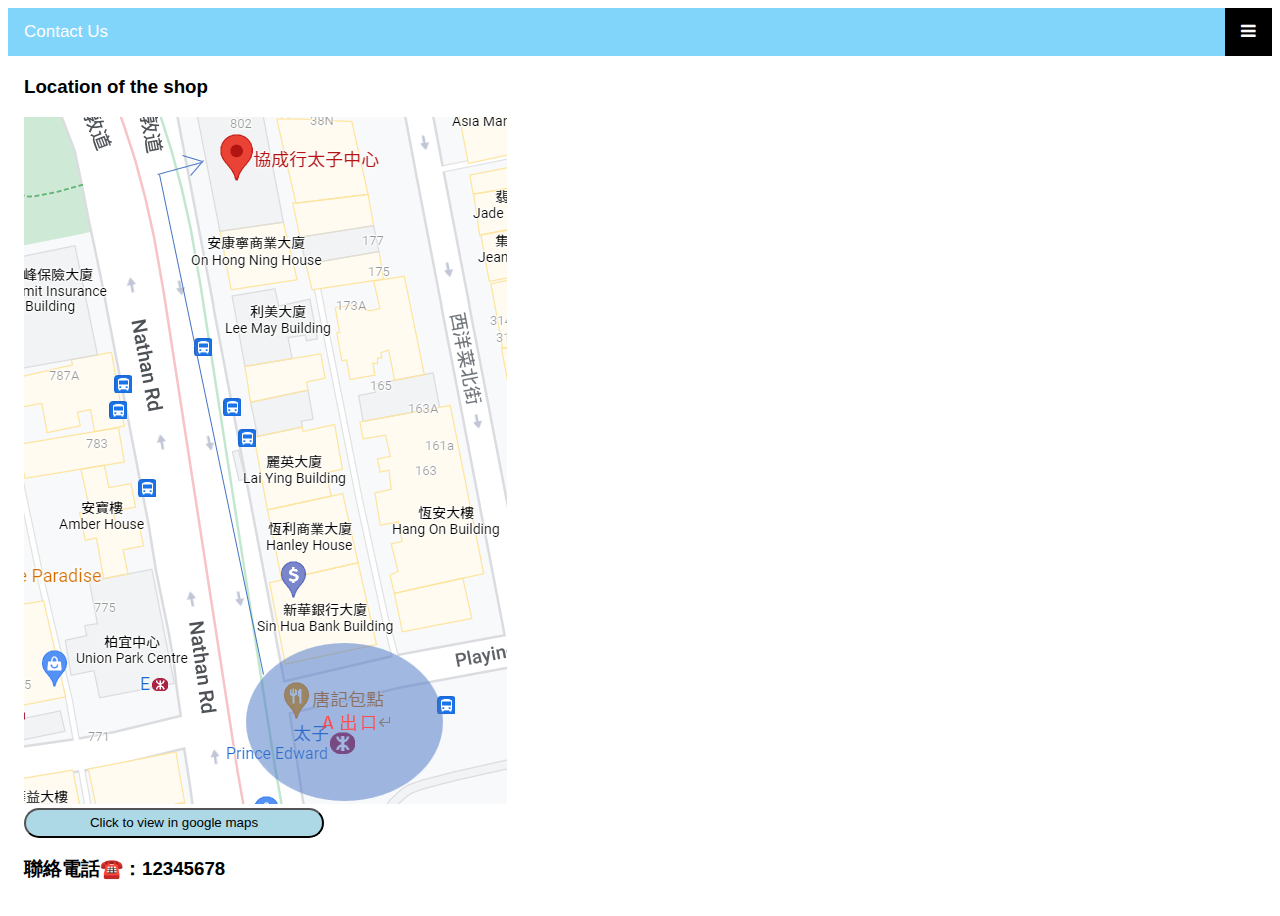
==== Contactus.html @ 2d97626d "Add files via upload" ====
<!DOCTYPE html>
<html>
<head>
<meta name="viewport" content="width=device-width, initial-scale=1">
<link rel="stylesheet" href="https://cdnjs.cloudflare.com/ajax/libs/font-awesome/4.7.0/css/font-awesome.min.css">
<link rel="icon" href="Logo.png">
<link href="stylecontactus.css" rel="stylesheet" media="all">
<meta name="keywords" content="小一升班課程,Master Tree,MasterTree,master tree,mastertree,小一準備課程,Courses for pre primary,pre primary course,pre-primary,class for kids,kids,children,children course,MasterTree,facebook mastertree ,mastertree">
<script type="text/javascript" src="https://code.jquery.com/jquery-3.6.0.min.js"></script>
<style>
body {
  font-family: Arial, Helvetica, sans-serif;
}

.mobile-container {
  max-width: 1000000000px;
  margin: auto;
  background-color: #FFFFFF;
  height: 900px;
  color: white;
  border-radius: 10px;
}

.topnav {
  overflow: hidden;
  background-color: #b3e5fc;
  position: relative;
}

.topnav #myLinks {
  display: none;
}

.topnav a {
  color: white;
  padding: 14px 16px;
  text-decoration: none;
  font-size: 17px;
  display: block;
}

.topnav a.icon {
  background: black;
  display: block;
  position: absolute;
  right: 0;
  top: 0;
}

.topnav a:hover {
  background-color: #ADD8E6;
  color: white;
}

.active {
  background-color: #81d4fa;
  color: white;
}
h3{
  color: black;
}
#map{
background-color: lightblue;
border-radius: 210px;
width: 300px;
height: 30px;
}
body{
  background-image: url(https://i.pinimg.com/originals/8d/29/11/8d291189ea4144be3c5eb5a015559c8e.jpg);
}
</style>
</head>
<body>

<!-- Simulate a smartphone / tablet -->
<div class="mobile-container">

<!-- Top Navigation Menu -->
<div class="topnav">
  <a href="Contactus.html" class="active">Contact Us</a>
  <div id="myLinks">
    <a href="FaceBook Posts.html">FaceBook Posts</a>
    <a href="index.html">Home</a>
    <a href="register.html">報名</a>
  </div>
  <a href="javascript:void(0);" class="icon" onclick="myFunction()">
    <i class="fa fa-bars"></i>
  </a>
</div>

<div style="padding-left:16px">
  <h3>Location of the shop</h3>
  <img src="map4theshop.png"><br>
<button id="map">Click to view in google maps</button>
  <h3>聯絡電話☎️：12345678</h3>
</div>

<!-- End smartphone / tablet look -->
</div>

<script>
function myFunction() {
  var x = document.getElementById("myLinks");
  if (x.style.display === "block") {
    x.style.display = "none";
  } else {
    x.style.display = "block";
  }
}
$(document).ready(function(){
            $("#map").click(function(){
                $(location).attr('href','map.html');
            });
        });
</script>

</body>
</html>
---- stylecontactus.css ----
/*1366px以下的版面調整*/
@media screen and (max-width: 1366px) {
  
  /*選單*/
  .topnav{
    display: block;
    width: 100%;
    margin: 0 auto 20px;
  }
  


@media screen and (max-width: 720px) {
  /*選單*/
  .topnav{
    display: block;
    width: 100%;
    margin: 0 auto 10px;
  }
}}
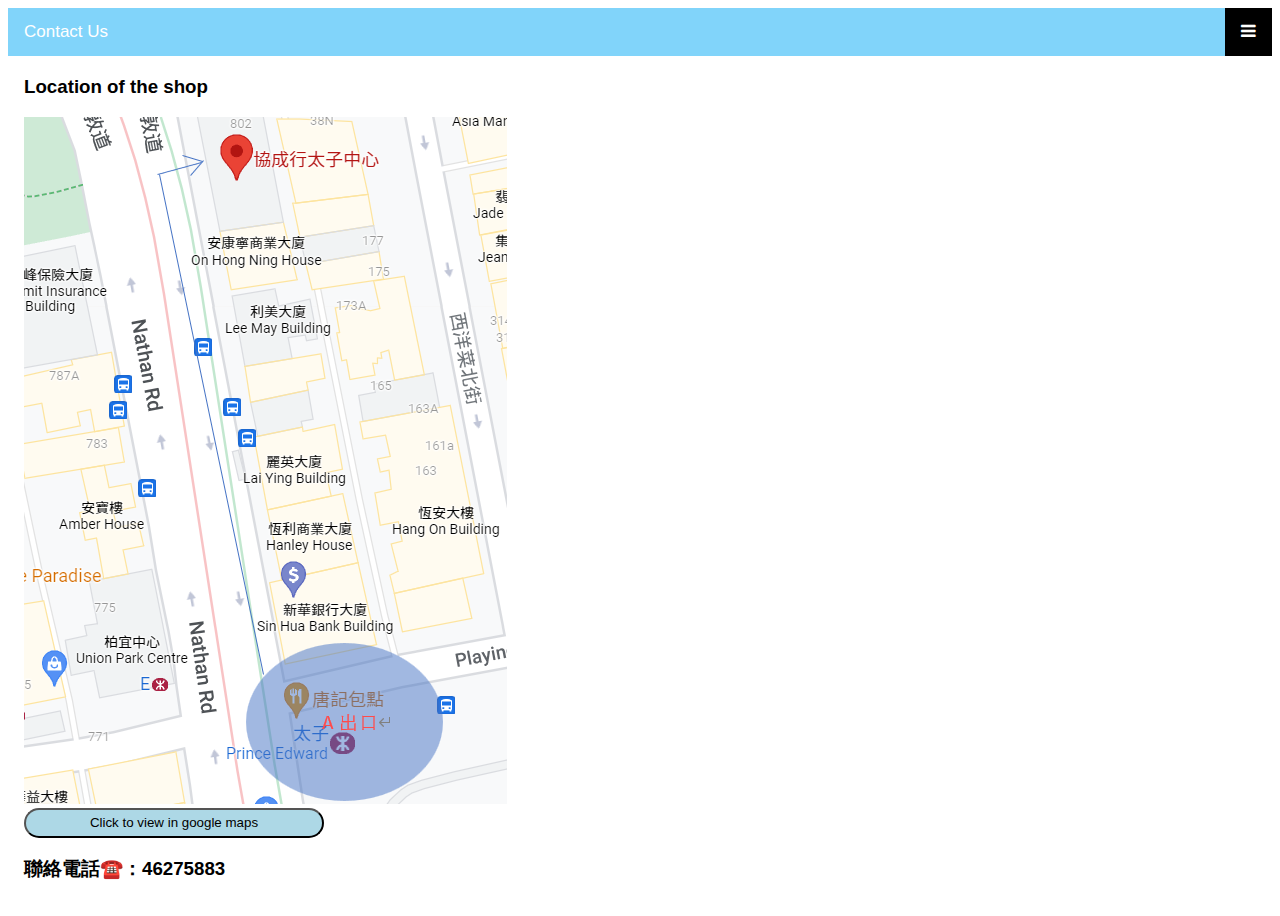
==== commit bcafb637: "Update Contactus.html" ====
--- a/Contactus.html
+++ b/Contactus.html
@@ -82,6 +82,7 @@
     <a href="FaceBook Posts.html">FaceBook Posts</a>
     <a href="index.html">Home</a>
     <a href="register.html">報名</a>
+    <a href="https://xx-uniquedev-xx.github.io/master-tree-temp-web/giveusfeedback%20Chinese%20.html">給予反饋</a>
   </div>
   <a href="javascript:void(0);" class="icon" onclick="myFunction()">
     <i class="fa fa-bars"></i>
@@ -92,7 +93,7 @@
   <h3>Location of the shop</h3>
   <img src="map4theshop.png"><br>
 <button id="map">Click to view in google maps</button>
-  <h3>聯絡電話☎️：12345678</h3>
+  <h3>聯絡電話☎️：46275883</h3>
 </div>
 
 <!-- End smartphone / tablet look -->
